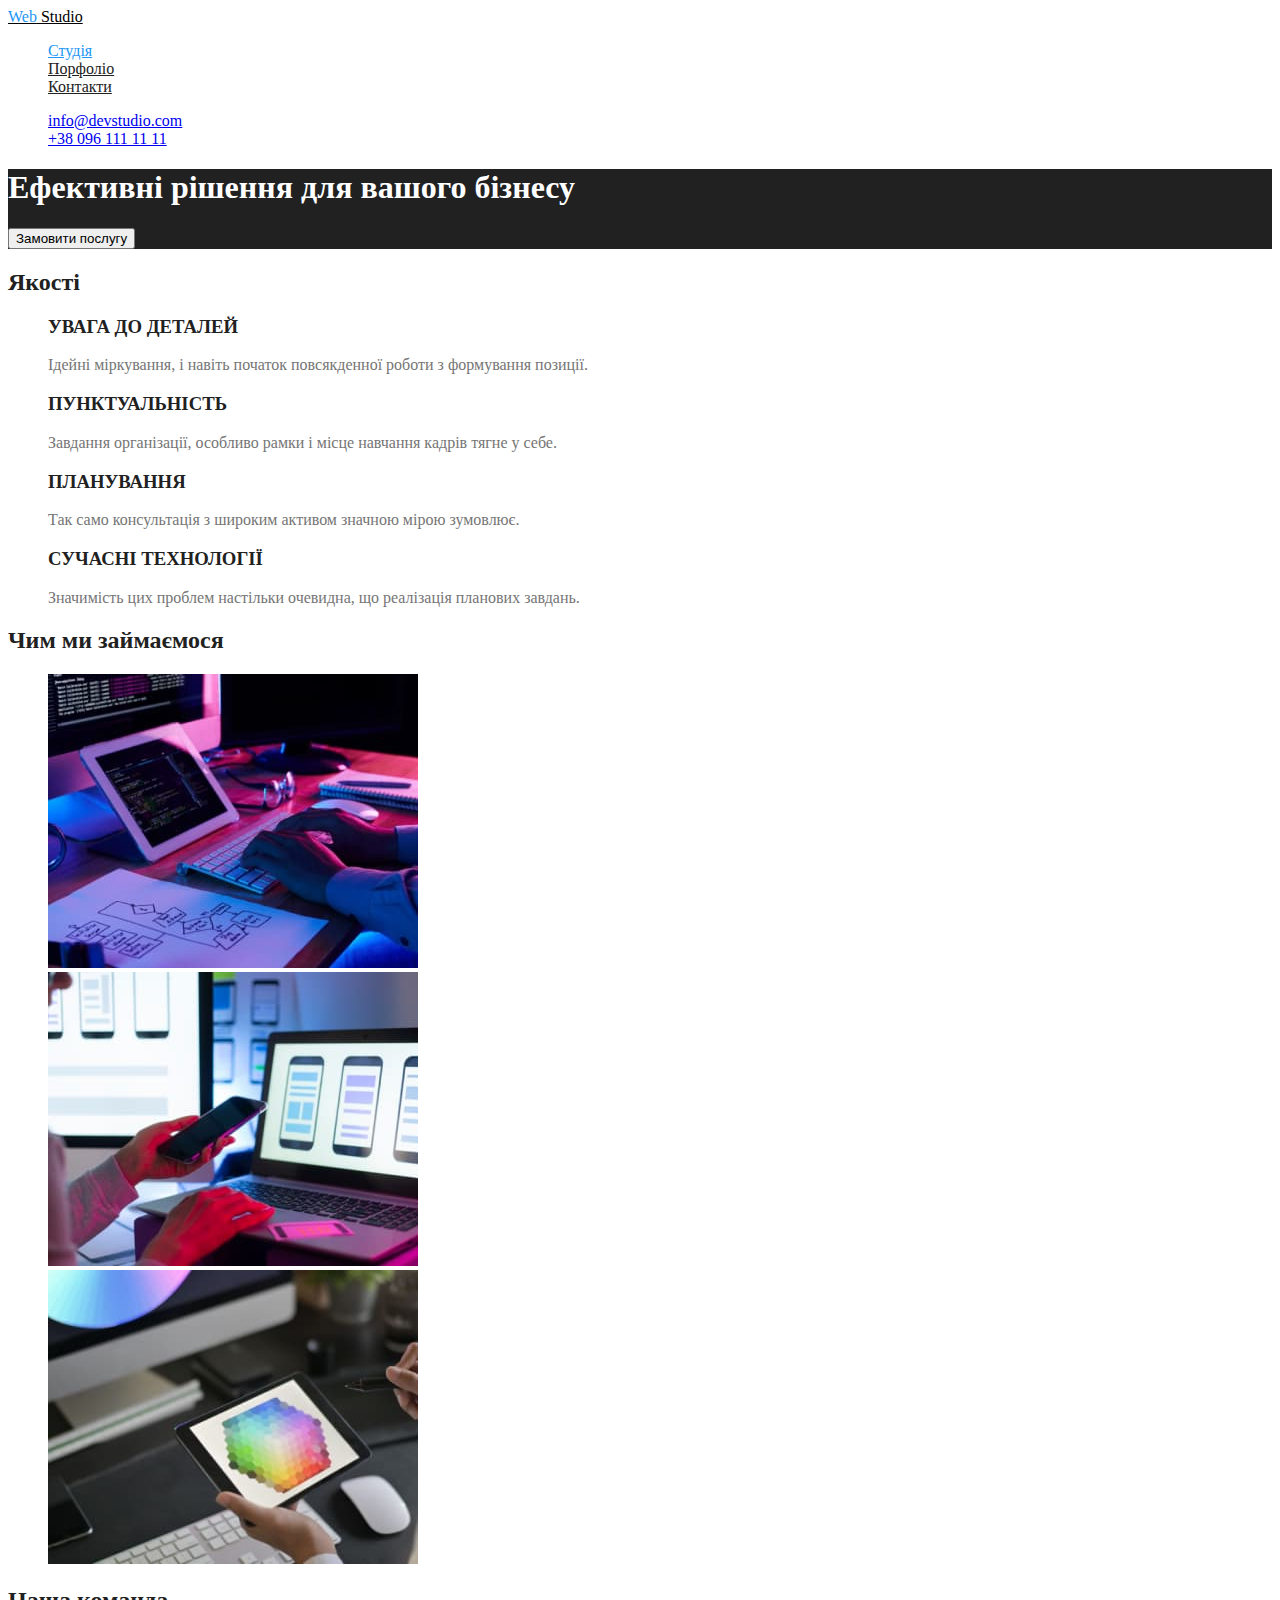
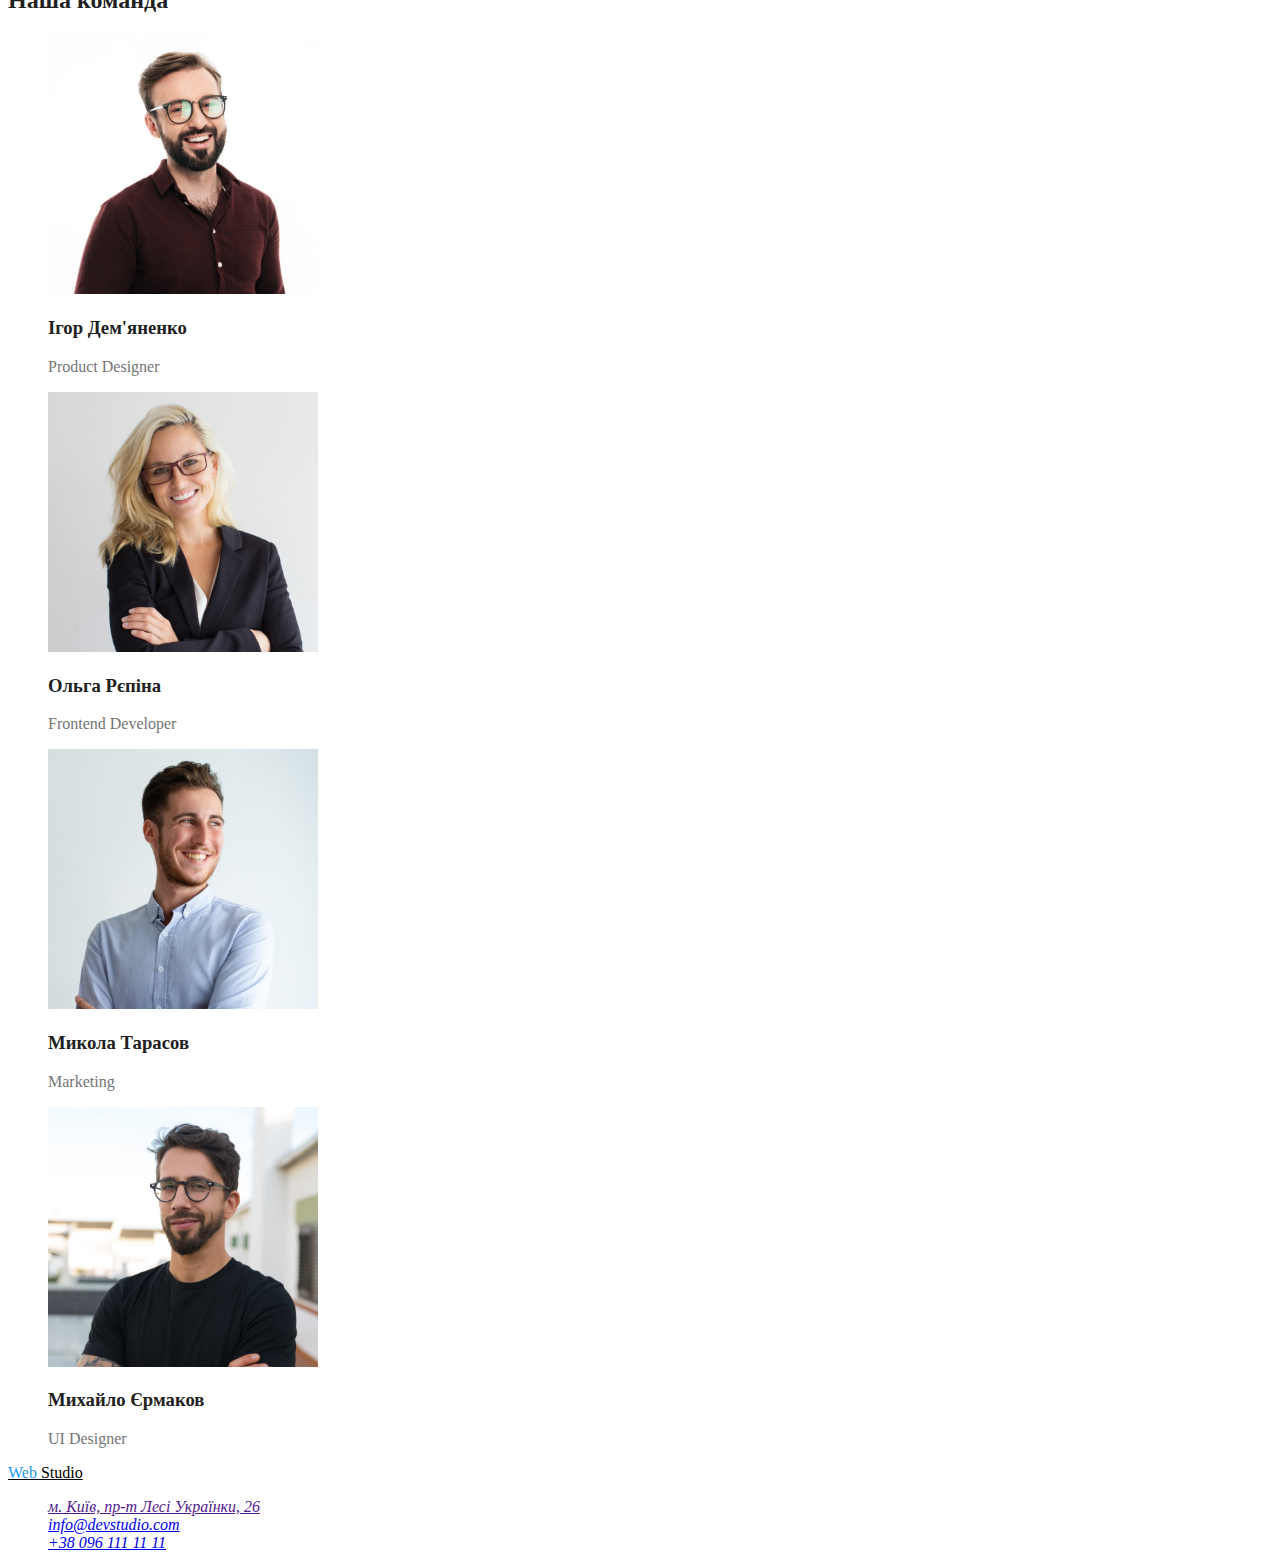
==== index.html @ aed22d28 "додає стилі сторінці Студія" ====
<!DOCTYPE html>
<html lang="uk">
  <head>
    <meta charset="UTF-8" />
    <meta http-equiv="X-UA-Compatible" content="IE=edge" />
    <meta name="viewport" content="width=device-width, initial-scale=1.0" />
    <title>Студія</title>
    <link rel="stylesheet" href="/css/styles.css">
  </head>
  <body class page>
    <!-- Шапка-->
    <header>
      <nav>
        <a href="" class="logo"> <span class="logo-title">Web</span> Studio</a>
        <ul class="site-nav list">
          <li><a href="" class="link current">Студія</a></li>
          <li><a href="./portfolio.html" class="link">Порфоліо</a></li>
          <li><a href="" class="link">Контакти</a></li>
        </ul>
      </nav>
      <ul class="site-contact list">
        <li class="mail"><a href="mailto:info@devstudio.com" class="link">info@devstudio.com</a></li>
        <li class="tel"><a href="tel:+380961111111" class="link">+38 096 111 11 11</a></li>
      </ul>
    </header>
    <main>
      <!-- Секція HERO-->
      <section class="hero">
        <h1 class="title-hero">Ефективні рішення для вашого бізнесу</h1>
        <button type="button">Замовити послугу</button>
      </section>
      <!-- Секція Якості-->
      <section class="section">
        <h2 class="section-title">Якості</h2>
        <ul class="list">
          <li>
            <h3 class="section-title">УВАГА ДО ДЕТАЛЕЙ</h3>
            <p>
              Ідейні міркування, і навіть початок повсякденної роботи з
              формування позиції.
            </p>
          </li>
          <li>
            <h3 class="section-title">ПУНКТУАЛЬНІСТЬ</h3>
            <p>
              Завдання організації, особливо рамки і місце навчання кадрів тягне
              у себе.
            </p>
          </li>
          <li>
            <h3 class="section-title">ПЛАНУВАННЯ</h3>
            <p>
              Так само консультація з широким активом значною мірою зумовлює.
            </p>
          </li>
          <li>
            <h3 class="section-title">СУЧАСНІ ТЕХНОЛОГІЇ</h3>
            <p>
              Значимість цих проблем настільки очевидна, що реалізація планових
              завдань.
            </p>
          </li>
        </ul>
      </section>
        <!--Секція чим займаємося-->
        <section class="section">
          <h2 class="section-title">Чим ми займаємося</h2>
          <ul class="list">
            <li>
              <img
                src="images/box1.jpg"
                alt="tablet on the table"
                width="370"
              />
            </li>
            <li>
              <img src="images/box2.jpg" alt="phone in hand" width="370" />
            </li>
            <li>
              <img
                src="images/box3.jpg"
                alt="tablet with bright picture in hands"
                width="370"
              />
            </li>
          </ul>
        </section>
      
      <!-- Секція Команда-->
      <section class="section">
        <h2 class="section-title">Наша команда</h2>
        <ul class="list">
          <li>
            <img src="images/img.jpg" alt="man" width="270" />
            <h3 class="section-title">Ігор Дем'яненко</h3>
            <p>Product Designer</p>
          </li>
          <li>
            <img src="images/img(1).jpg" alt="woman" width="270" />
            <h3 class="section-title">Ольга Рєпіна</h3>
            <p>Frontend Developer</p>
          </li>
          <li>
            <img src="images/img(2).jpg" alt="man" width="270" />
            <h3 class="section-title">Микола Тарасов</h3>
            <p>Marketing</p>
          </li>
          <li>
            <img src="images/img(3).jpg" alt="man" width="270" />
            <h3 class="section-title">Михайло Єрмаков</h3>
            <p>UI Designer</p>
          </li>
        </ul>
      </section>
    </main>
    <!--підвал-->
    <footer>
      <a href="" class="logo"> <span class="logo-title">Web</span> Studio</a>
      <address>
        <ul class="site-adress list">
          <li><a href="" class="link"> м. Київ, пр-т Лесі Українки, 26</a></li>
          <li><a href="mailto:info@devstudio.com" class="link">info@devstudio.com</a></li>
          <li><a href="tel:+380961111111" class="link">+38 096 111 11 11</a></li>
        </ul>
      </address>
    </footer>
  </body>
</html>
---- css/styles.css ----
:root {
    --primary-white-color: #F5F5F5;
    --secondary-color: #2F303A;
    --primary-text-color: #212121;
    --secondary-text-color: #757575;
    --accent-color: #2196F3;
    }
.page {
    background-color: #F5F5F5
    color var(--secondary-text-color) ;
}
/* Стилі для index.html */

.list{
    list-style: none;
}
/* Стилі лого*/
.logo {
    color: #000000;
}
.logo:hover {
    color: var(--accent-color);
}
.logo-title {
    color: var(--accent-color);
}

/* Cтилі шапки */
.site-nav .link {
    color: var(--primary-text-color);
  }
  .site-nav .link.current {
    color: var(--accent-color)
  }
.site-nav .link:hover,
.site-nav .link:focus {
    color: var(--accent-color);
  }
/* Стилі контактів */

.mail {
    color: var(--accent-color);
}
.tel {
    color: var(--secondary-text-color);
}
 .site-contact .link:hover,
 .site-contact .link:focus {
    color: var(--accent-color);
  }
/* hero */
.hero {
   background: var(--primary-text-color);
}
.title-hero {
    color: #FFFFFF;;
}

/* Секції */
.section {
    color: var(--secondary-text-color);
}
.section-title {
    color: var(--primary-text-color);
}
.site-adress .link:hover, 
.site-adress .link:focus {
    color: var(--accent-color);
}


/* стилі для portfolio.html */
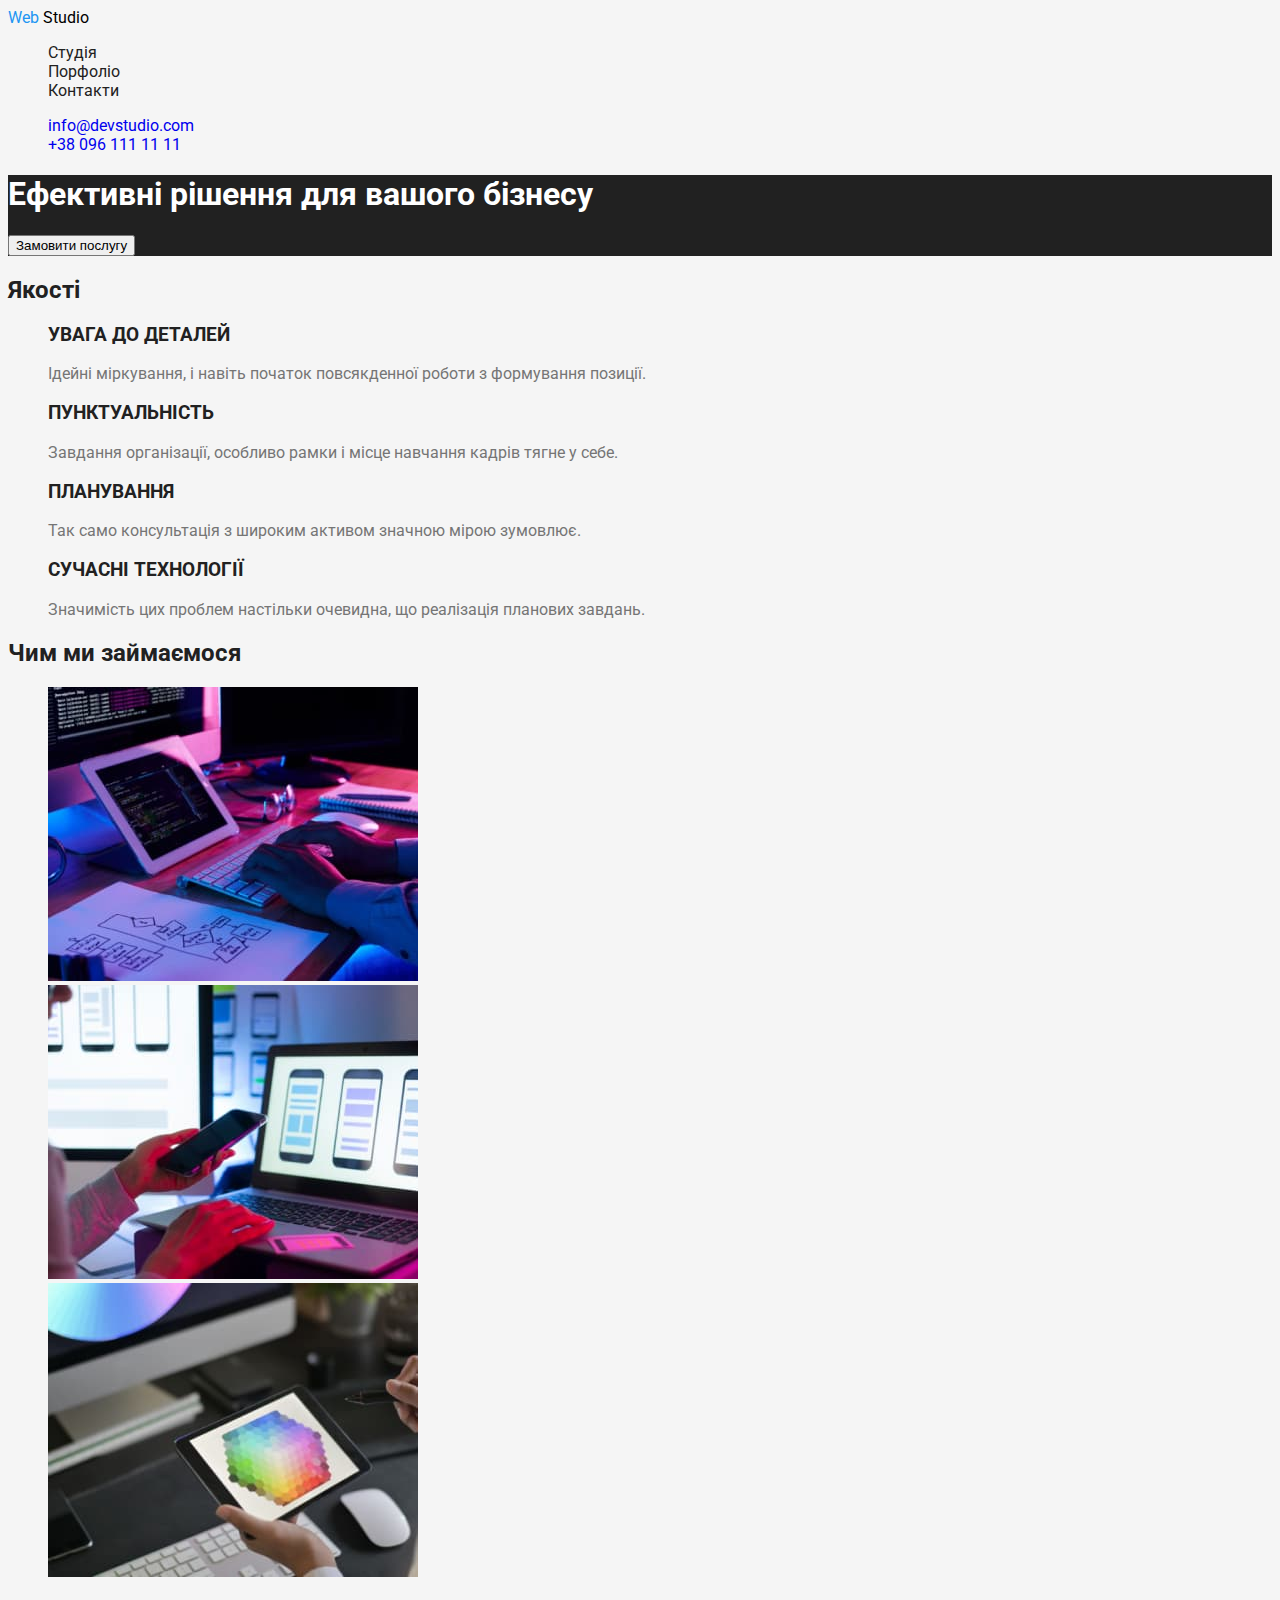
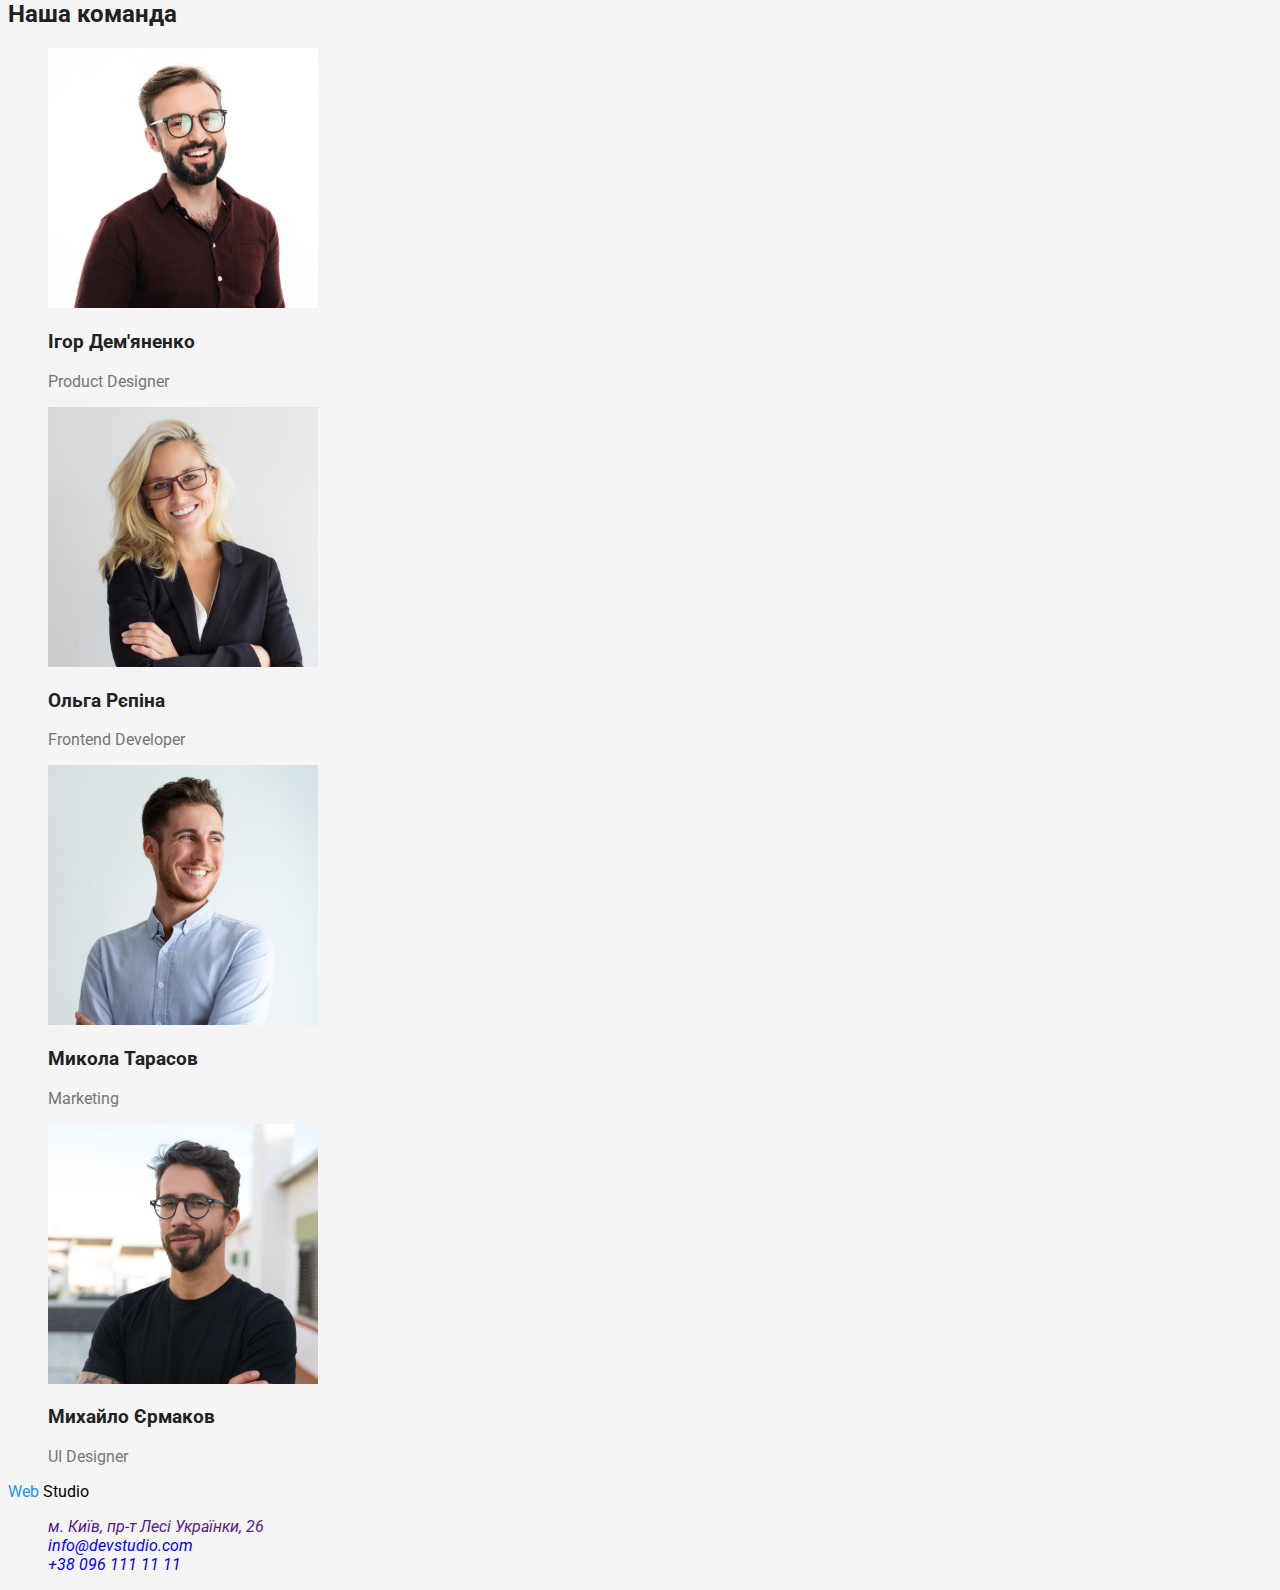
==== commit fc5354e0: "виправляє стилі шрифту" ====
--- a/index.html
+++ b/index.html
@@ -5,9 +5,12 @@
     <meta http-equiv="X-UA-Compatible" content="IE=edge" />
     <meta name="viewport" content="width=device-width, initial-scale=1.0" />
     <title>Студія</title>
-    <link rel="stylesheet" href="/css/styles.css">
+    <link rel="preconnect" href="https://fonts.googleapis.com">
+<link rel="preconnect" href="https://fonts.gstatic.com" crossorigin>
+<link href="https://fonts.googleapis.com/css2?family=Raleway:wght@700&family=Roboto:wght@400;500;700&display=swap" rel="stylesheet">
+    <link rel="stylesheet" href="./css/styles.css"/>
   </head>
-  <body class page>
+  <body class="page">
     <!-- Шапка-->
     <header>
       <nav>
@@ -19,8 +22,13 @@
         </ul>
       </nav>
       <ul class="site-contact list">
-        <li class="mail"><a href="mailto:info@devstudio.com" class="link">info@devstudio.com</a></li>
-        <li class="tel"><a href="tel:+380961111111" class="link">+38 096 111 11 11</a></li>
+        <li>
+          <a href="mailto:info@devstudio.com" class="link"
+            >info@devstudio.com</a>
+        </li>
+        <li>
+          <a href="tel:+380961111111" class="link">+38 096 111 11 11</a>
+        </li>
       </ul>
     </header>
     <main>
@@ -62,30 +70,26 @@
           </li>
         </ul>
       </section>
-        <!--Секція чим займаємося-->
-        <section class="section">
-          <h2 class="section-title">Чим ми займаємося</h2>
-          <ul class="list">
-            <li>
-              <img
-                src="images/box1.jpg"
-                alt="tablet on the table"
-                width="370"
-              />
-            </li>
-            <li>
-              <img src="images/box2.jpg" alt="phone in hand" width="370" />
-            </li>
-            <li>
-              <img
-                src="images/box3.jpg"
-                alt="tablet with bright picture in hands"
-                width="370"
-              />
-            </li>
-          </ul>
-        </section>
-      
+      <!--Секція чим займаємося-->
+      <section class="section">
+        <h2 class="section-title">Чим ми займаємося</h2>
+        <ul class="list">
+          <li>
+            <img src="images/box1.jpg" alt="tablet on the table" width="370" />
+          </li>
+          <li>
+            <img src="images/box2.jpg" alt="phone in hand" width="370" />
+          </li>
+          <li>
+            <img
+              src="images/box3.jpg"
+              alt="tablet with bright picture in hands"
+              width="370"
+            />
+          </li>
+        </ul>
+      </section>
+
       <!-- Секція Команда-->
       <section class="section">
         <h2 class="section-title">Наша команда</h2>
@@ -119,8 +123,14 @@
       <address>
         <ul class="site-adress list">
           <li><a href="" class="link"> м. Київ, пр-т Лесі Українки, 26</a></li>
-          <li><a href="mailto:info@devstudio.com" class="link">info@devstudio.com</a></li>
-          <li><a href="tel:+380961111111" class="link">+38 096 111 11 11</a></li>
+          <li>
+            <a href="mailto:info@devstudio.com" class="link"
+              >info@devstudio.com</a
+            >
+          </li>
+          <li>
+            <a href="tel:+380961111111" class="link">+38 096 111 11 11</a>
+          </li>
         </ul>
       </address>
     </footer>
--- a/css/styles.css
+++ b/css/styles.css
@@ -5,10 +5,14 @@
     --primary-text-color: #212121;
     --secondary-text-color: #757575;
     --accent-color: #2196F3;
+    --button-background-color: #F5F4FA;
+    --text-color-white:  #FFFFFF;
+    --text-color-black: #000000;
     }
 .page {
-    background-color: #F5F5F5
-    color var(--secondary-text-color) ;
+    background-color: var(--primary-white-color);
+    color: var(--secondary-text-color);
+    font-family: Roboto, sans-serif;
 }
 /* Стилі для index.html */
 
@@ -17,7 +21,8 @@
 }
 /* Стилі лого*/
 .logo {
-    color: #000000;
+    color: var(--text-color-black);
+    text-decoration: none;
 }
 .logo:hover {
     color: var(--accent-color);
@@ -29,8 +34,9 @@
 /* Cтилі шапки */
 .site-nav .link {
     color: var(--primary-text-color);
+    text-decoration: none;
   }
-  .site-nav .link.current {
+  .site-nav .link .current {
     color: var(--accent-color)
   }
 .site-nav .link:hover,
@@ -38,13 +44,10 @@
     color: var(--accent-color);
   }
 /* Стилі контактів */
+.site-contact .link {
+    text-decoration: none;
+}
 
-.mail {
-    color: var(--accent-color);
-}
-.tel {
-    color: var(--secondary-text-color);
-}
  .site-contact .link:hover,
  .site-contact .link:focus {
     color: var(--accent-color);
@@ -54,7 +57,7 @@
    background: var(--primary-text-color);
 }
 .title-hero {
-    color: #FFFFFF;;
+    color: var(--text-color-white);
 }
 
 /* Секції */
@@ -64,10 +67,18 @@
 .section-title {
     color: var(--primary-text-color);
 }
+.site-adress .link{
+    text-decoration: none;
+}
+
 .site-adress .link:hover, 
 .site-adress .link:focus {
     color: var(--accent-color);
 }
 
 
-/* стилі для portfolio.html */+/* стилі для portfolio.html */
+.button {
+    color: var(--primary-text-color);
+    background-color: var(--button-background-color);
+}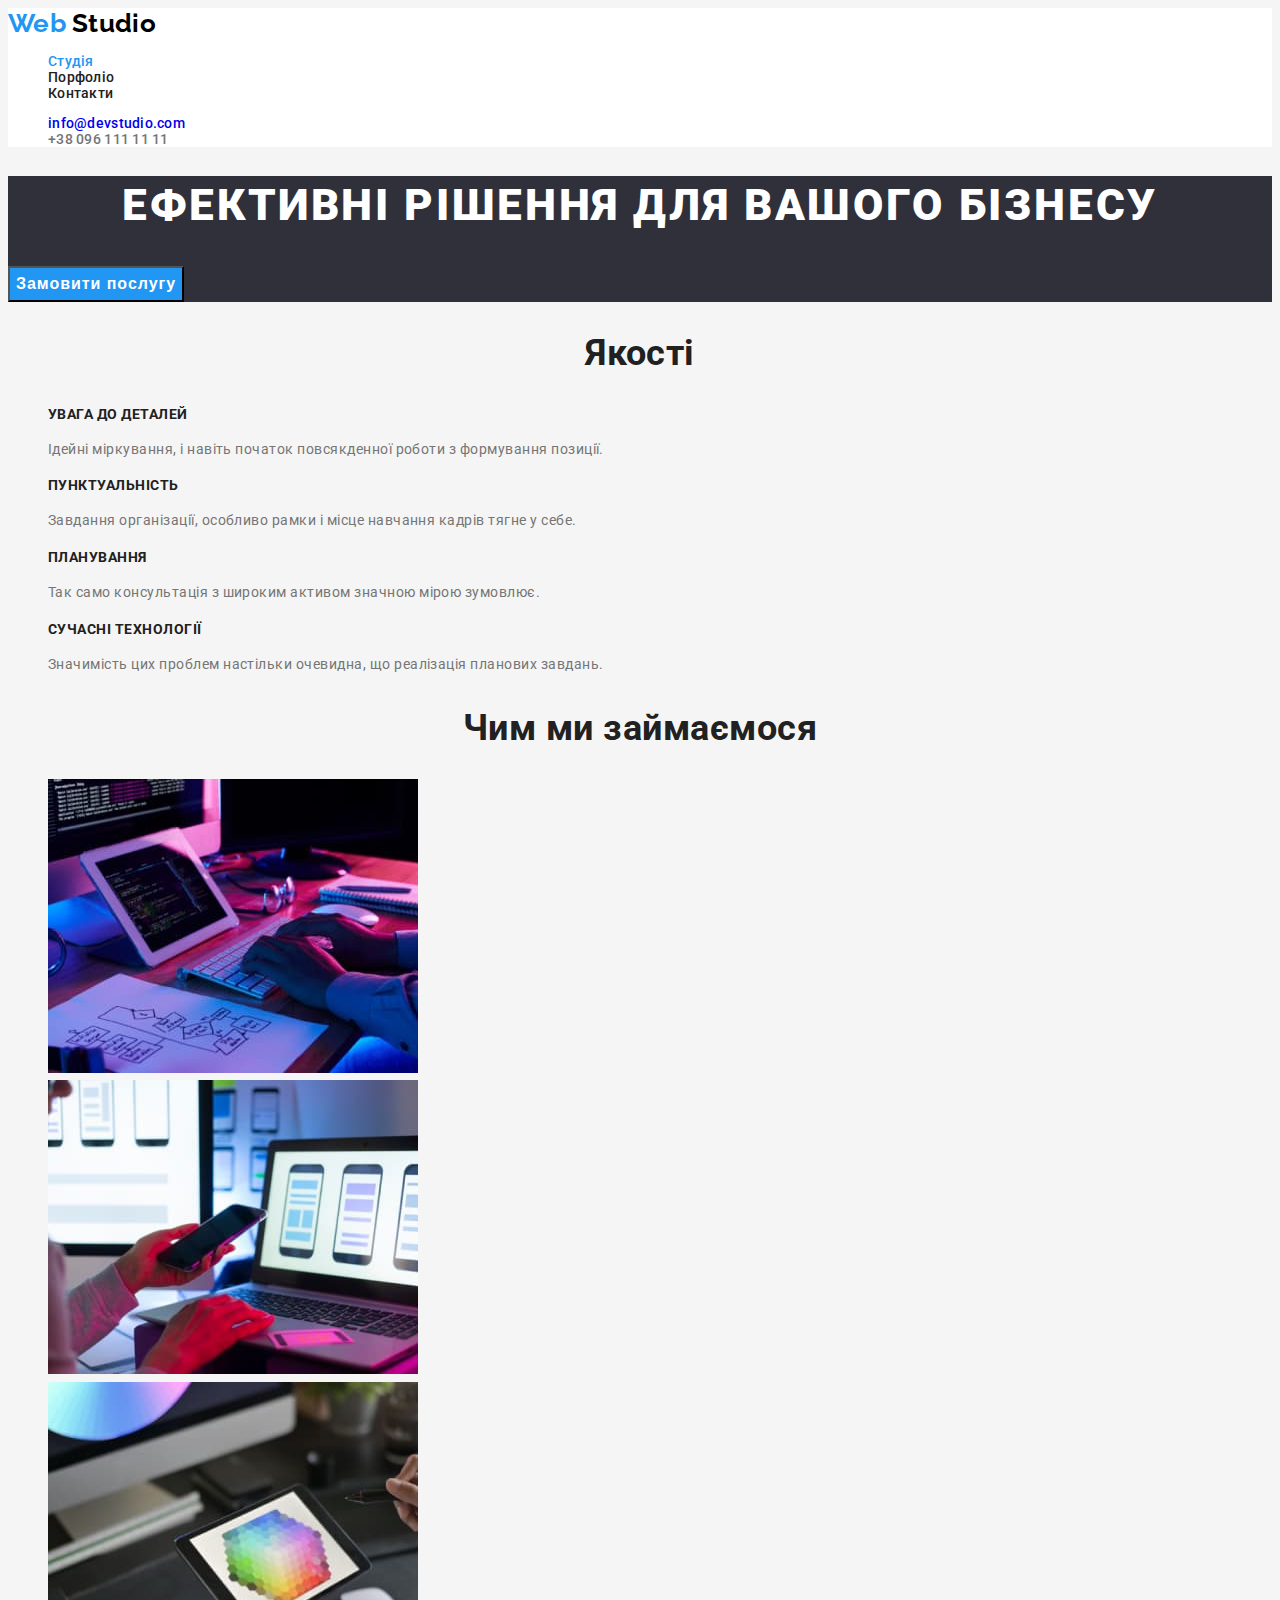
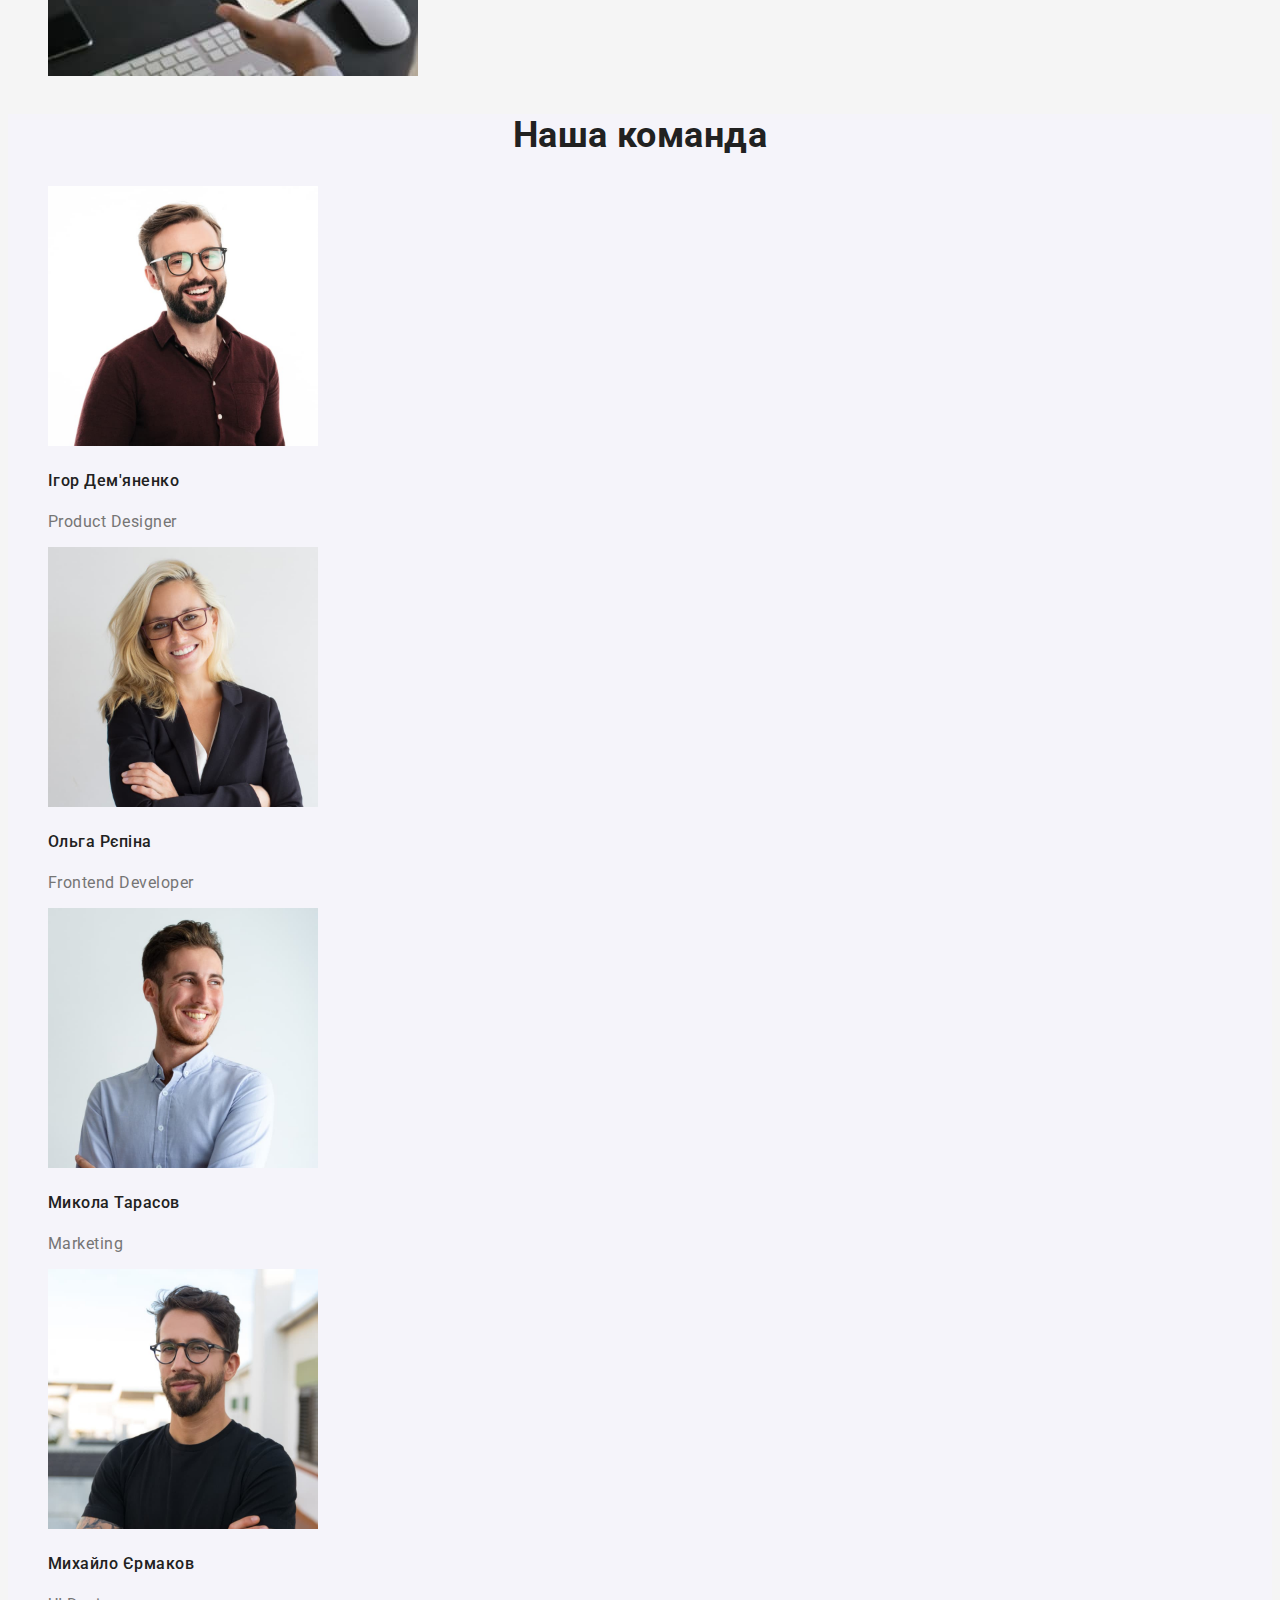
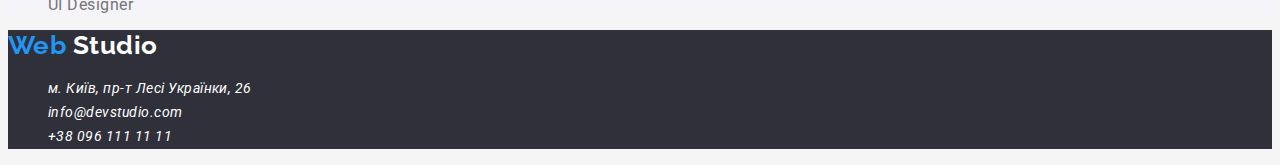
==== commit 18f0fbe9: "додає стилі файлу Студія" ====
--- a/index.html
+++ b/index.html
@@ -10,11 +10,11 @@
 <link href="https://fonts.googleapis.com/css2?family=Raleway:wght@700&family=Roboto:wght@400;500;700&display=swap" rel="stylesheet">
     <link rel="stylesheet" href="./css/styles.css"/>
   </head>
-  <body class="page">
+  <body>
     <!-- Шапка-->
-    <header>
-      <nav>
-        <a href="" class="logo"> <span class="logo-title">Web</span> Studio</a>
+    <header class="header">
+      <nav class="site-nav">
+        <a href="" class="logo"> <span class="accent">Web</span> Studio</a>
         <ul class="site-nav list">
           <li><a href="" class="link current">Студія</a></li>
           <li><a href="./portfolio.html" class="link">Порфоліо</a></li>
@@ -27,7 +27,7 @@
             >info@devstudio.com</a>
         </li>
         <li>
-          <a href="tel:+380961111111" class="link">+38 096 111 11 11</a>
+          <a href="tel:+380961111111" class="tel">+38 096 111 11 11</a>
         </li>
       </ul>
     </header>
@@ -35,34 +35,34 @@
       <!-- Секція HERO-->
       <section class="hero">
         <h1 class="title-hero">Ефективні рішення для вашого бізнесу</h1>
-        <button type="button">Замовити послугу</button>
+        <button type="button" class="hero-button">Замовити послугу</button>
       </section>
       <!-- Секція Якості-->
       <section class="section">
         <h2 class="section-title">Якості</h2>
         <ul class="list">
           <li>
-            <h3 class="section-title">УВАГА ДО ДЕТАЛЕЙ</h3>
+            <h3 class="section-title-list">УВАГА ДО ДЕТАЛЕЙ</h3>
             <p>
               Ідейні міркування, і навіть початок повсякденної роботи з
               формування позиції.
             </p>
           </li>
           <li>
-            <h3 class="section-title">ПУНКТУАЛЬНІСТЬ</h3>
+            <h3 class="section-title-list">ПУНКТУАЛЬНІСТЬ</h3>
             <p>
               Завдання організації, особливо рамки і місце навчання кадрів тягне
               у себе.
             </p>
           </li>
           <li>
-            <h3 class="section-title">ПЛАНУВАННЯ</h3>
+            <h3 class="section-title-list">ПЛАНУВАННЯ</h3>
             <p>
               Так само консультація з широким активом значною мірою зумовлює.
             </p>
           </li>
           <li>
-            <h3 class="section-title">СУЧАСНІ ТЕХНОЛОГІЇ</h3>
+            <h3 class="section-title-list">СУЧАСНІ ТЕХНОЛОГІЇ</h3>
             <p>
               Значимість цих проблем настільки очевидна, що реалізація планових
               завдань.
@@ -91,36 +91,36 @@
       </section>
 
       <!-- Секція Команда-->
-      <section class="section">
+      <section class="section-team">
         <h2 class="section-title">Наша команда</h2>
         <ul class="list">
           <li>
             <img src="images/img.jpg" alt="man" width="270" />
-            <h3 class="section-title">Ігор Дем'яненко</h3>
+            <h3 class="name">Ігор Дем'яненко</h3>
             <p>Product Designer</p>
           </li>
           <li>
             <img src="images/img(1).jpg" alt="woman" width="270" />
-            <h3 class="section-title">Ольга Рєпіна</h3>
+            <h3 class="name">Ольга Рєпіна</h3>
             <p>Frontend Developer</p>
           </li>
           <li>
             <img src="images/img(2).jpg" alt="man" width="270" />
-            <h3 class="section-title">Микола Тарасов</h3>
+            <h3 class="name">Микола Тарасов</h3>
             <p>Marketing</p>
           </li>
           <li>
             <img src="images/img(3).jpg" alt="man" width="270" />
-            <h3 class="section-title">Михайло Єрмаков</h3>
+            <h3 class="name">Михайло Єрмаков</h3>
             <p>UI Designer</p>
           </li>
         </ul>
       </section>
     </main>
     <!--підвал-->
-    <footer>
-      <a href="" class="logo"> <span class="logo-title">Web</span> Studio</a>
-      <address>
+    <footer class="footer">
+      <a href="" class="footer-logo"> <span class="accent">Web</span> Studio</a>
+      <address class="site-adress">
         <ul class="site-adress list">
           <li><a href="" class="link"> м. Київ, пр-т Лесі Українки, 26</a></li>
           <li>
--- a/css/styles.css
+++ b/css/styles.css
@@ -9,66 +9,152 @@
     --text-color-white:  #FFFFFF;
     --text-color-black: #000000;
     }
-.page {
+ body {
     background-color: var(--primary-white-color);
     color: var(--secondary-text-color);
     font-family: Roboto, sans-serif;
+    letter-spacing: 0.03em;
 }
 /* Стилі для index.html */
 
 .list{
     list-style: none;
 }
-/* Стилі лого*/
-.logo {
-    color: var(--text-color-black);
-    text-decoration: none;
+.header {
+background-color: var(--text-color-white);
 }
-.logo:hover {
-    color: var(--accent-color);
+/* Стилі навігаціі */
+.site-nav,
+.site-contact {
+ 
+ font-weight: 500;
+ font-size: 14px;
+ line-height: 1,43;
+ letter-spacing: 0.02em;
 }
-.logo-title {
-    color: var(--accent-color);
-}
-
-/* Cтилі шапки */
 .site-nav .link {
     color: var(--primary-text-color);
     text-decoration: none;
   }
-  .site-nav .link .current {
+ .site-nav .link.current {
     color: var(--accent-color)
   }
 .site-nav .link:hover,
 .site-nav .link:focus {
     color: var(--accent-color);
   }
-/* Стилі контактів */
+
+  /* Стилі контактів */
+  
 .site-contact .link {
     text-decoration: none;
 }
-
  .site-contact .link:hover,
  .site-contact .link:focus {
     color: var(--accent-color);
   }
+  .tel {
+    color: var(--secondary-text-color);
+    text-decoration: none;
+  }
+
+/* Стилі лого*/
+.logo {
+color: var(--text-color-black);
+text-decoration: none;
+font-family: Raleway, sans-serif;
+font-weight: 700;
+font-size: 26px;
+line-height: 1.19;
+}
+.logo:hover,
+.logo:focus {
+ color: var(--accent-color);
+}
+.accent {
+    color: var(--accent-color);
+}
+
+
+
+
 /* hero */
 .hero {
-   background: var(--primary-text-color);
+   background: var(--secondary-color);
 }
 .title-hero {
-    color: var(--text-color-white);
+color: var(--text-color-white);
+font-weight: 900;
+font-size: 44px;
+line-height: 1.36;
+text-align: center;
+letter-spacing: 0.06em;
+text-transform: uppercase;
+
 }
+.hero-button {
+background: var(--accent-color);
+color: var(--text-color-white);
+font-weight: 700;
+font-size: 16px;
+line-height: 1.88;
+display: flex;
+align-items: center;
+text-align: center;
+letter-spacing: 0.06em;
 
+
+}
 /* Секції */
 .section {
-    color: var(--secondary-text-color);
+color: var(--secondary-text-color);
+font-weight: 400;
+font-size: 14px;
+line-height: 1.7;
+}
+.section-team {
+background-color: var(--button-background-color);
 }
 .section-title {
+color: var(--primary-text-color);
+font-weight: 700;
+font-size: 36px;
+line-height: 1.167;
+text-align: center;
+}
+.section-title-list {
     color: var(--primary-text-color);
+
+    font-weight: 700;
+    font-size: 14px;
+    line-height: 1.43;
+    text-transform: uppercase;   
+}
+.name {
+color: var(--primary-text-color);
+font-weight: 500;
+font-size: 16px;
+line-height: 1.88;
+
+}
+/* Footer */
+.footer {
+    background: var(--secondary-color);
+}
+.footer-logo {
+color: var(--text-color-white);
+font-family: 'Raleway';
+font-weight: 700;
+font-size: 26px;
+line-height: 1.19;
+text-decoration: none;
 }
 .site-adress .link{
     text-decoration: none;
+    color: var(--text-color-white);
+    font-weight: 400;
+font-size: 14px;
+line-height: 1.71;
 }
 
 .site-adress .link:hover, 
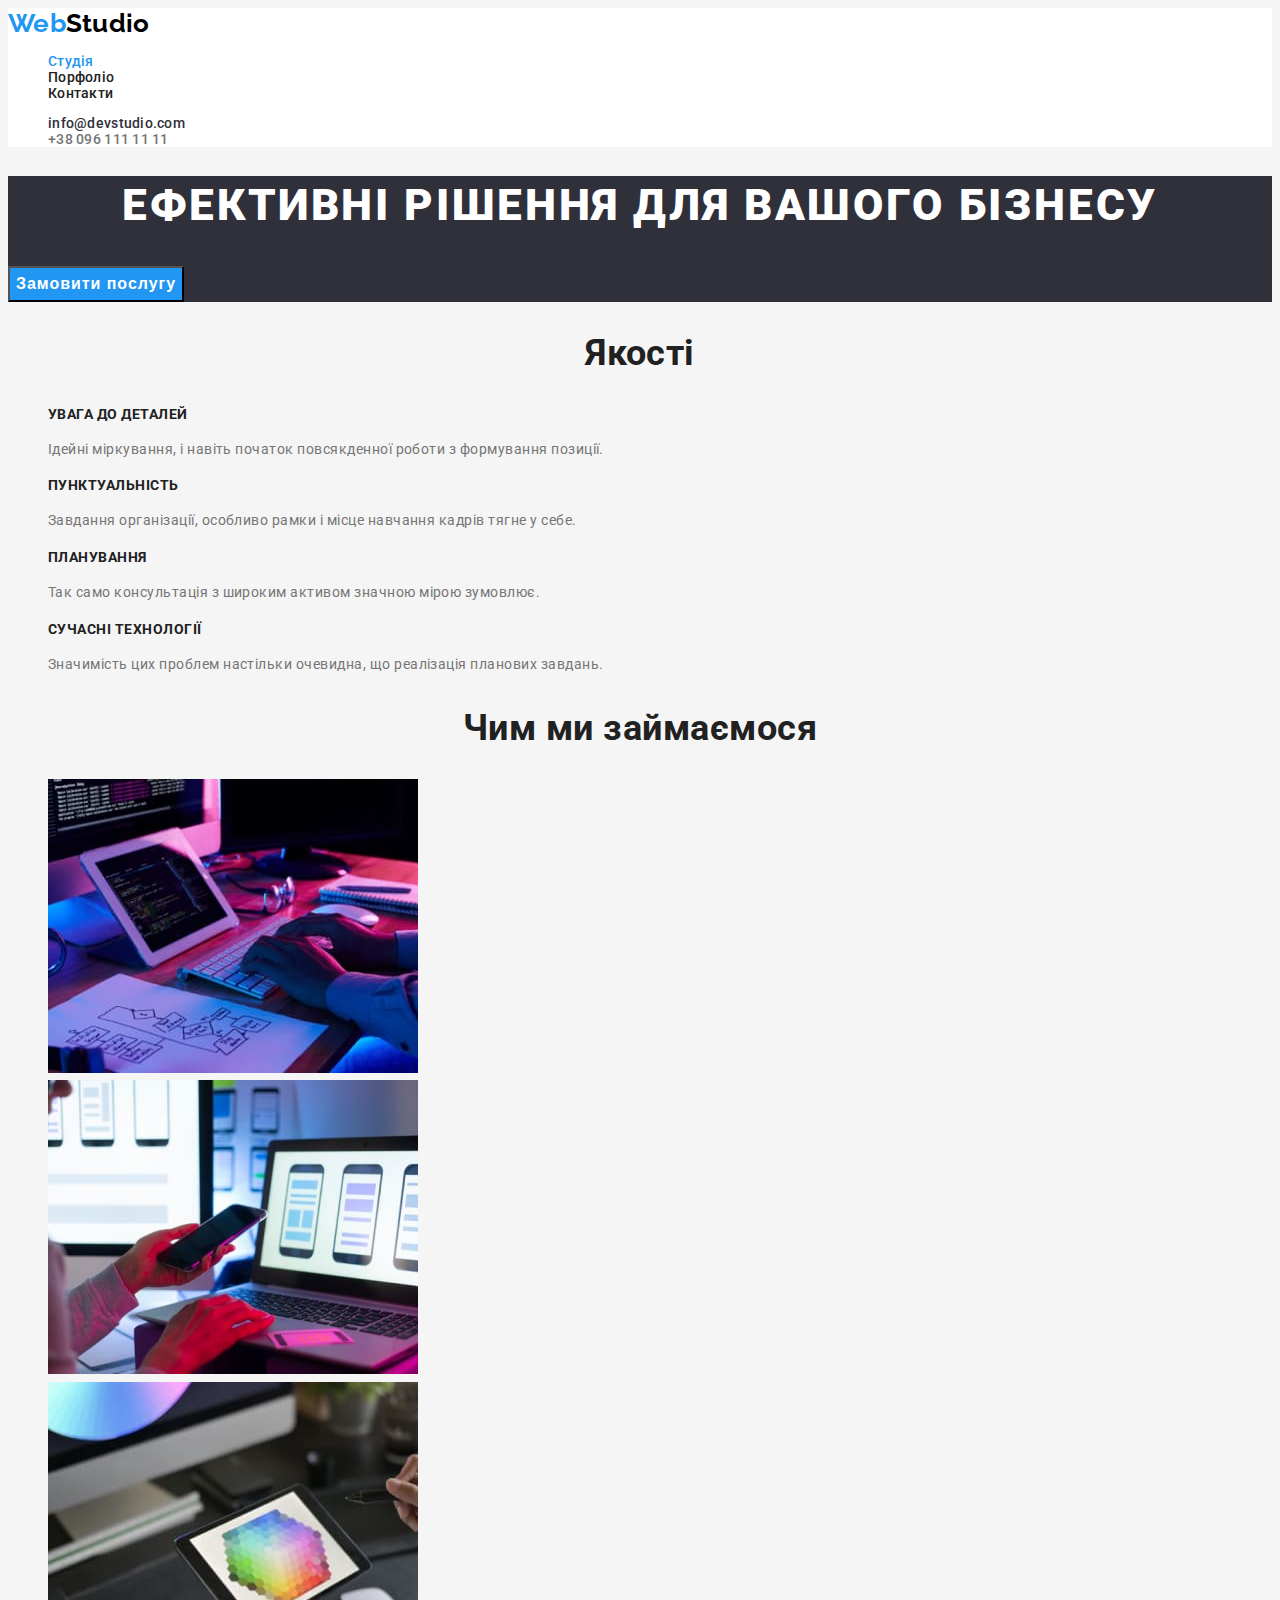
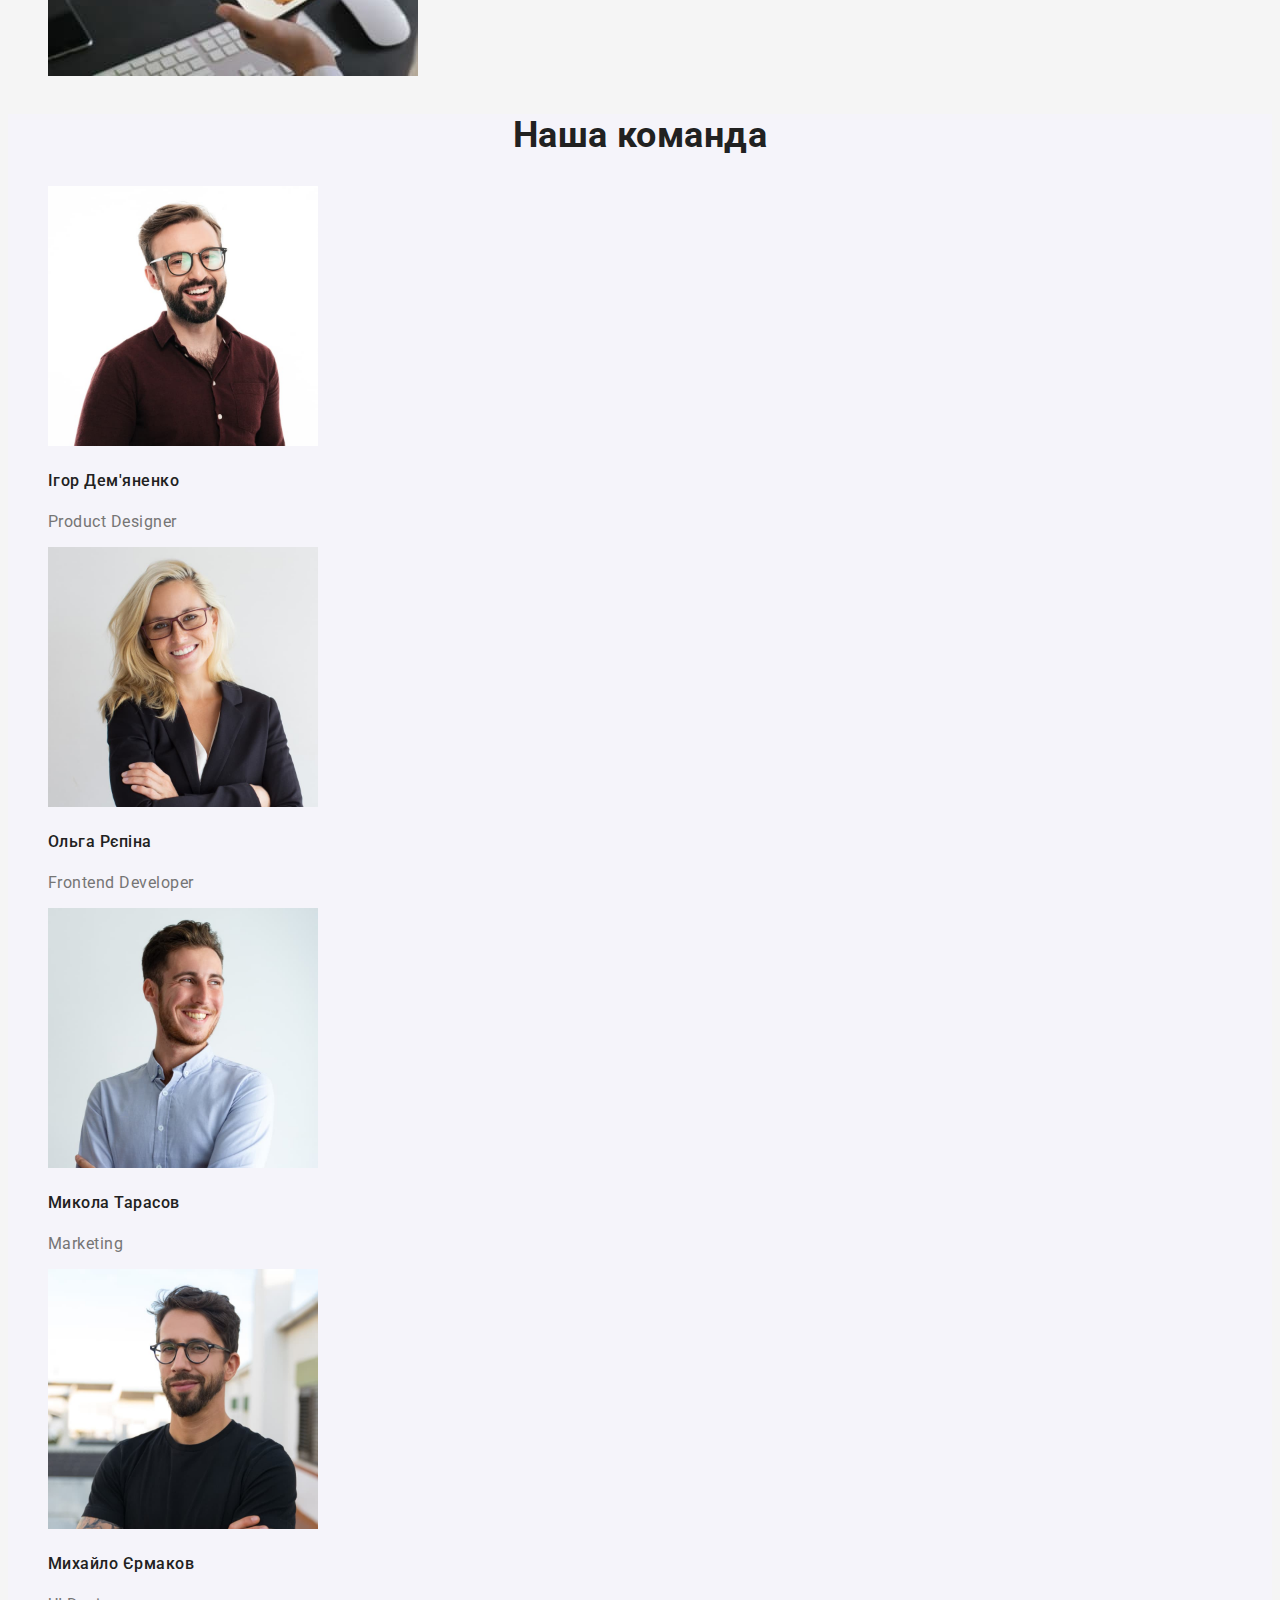
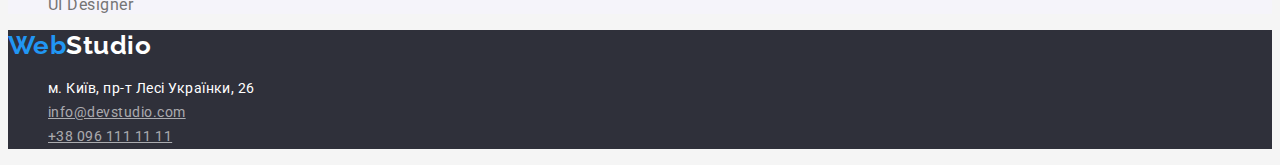
==== commit 62368021: "Виправляє стилі кнопок та контактів" ====
--- a/index.html
+++ b/index.html
@@ -14,7 +14,7 @@
     <!-- Шапка-->
     <header class="header">
       <nav class="site-nav">
-        <a href="" class="logo"> <span class="accent">Web</span> Studio</a>
+        <a href="" class="logo"> <span class="accent">Web</span>Studio</a>
         <ul class="site-nav list">
           <li><a href="" class="link current">Студія</a></li>
           <li><a href="./portfolio.html" class="link">Порфоліо</a></li>
@@ -119,17 +119,16 @@
     </main>
     <!--підвал-->
     <footer class="footer">
-      <a href="" class="footer-logo"> <span class="accent">Web</span> Studio</a>
+      <a href="" class="footer-logo"> <span class="accent">Web</span>Studio</a>
       <address class="site-adress">
         <ul class="site-adress list">
           <li><a href="" class="link"> м. Київ, пр-т Лесі Українки, 26</a></li>
           <li>
-            <a href="mailto:info@devstudio.com" class="link"
-              >info@devstudio.com</a
-            >
+            <a href="mailto:info@devstudio.com" class="link-contact"
+              >info@devstudio.com</a>
           </li>
           <li>
-            <a href="tel:+380961111111" class="link">+38 096 111 11 11</a>
+            <a href="tel:+380961111111" class="link-contact">+38 096 111 11 11</a>
           </li>
         </ul>
       </address>
--- a/css/styles.css
+++ b/css/styles.css
@@ -9,54 +9,61 @@
     --text-color-white:  #FFFFFF;
     --text-color-black: #000000;
     }
- body {
-    background-color: var(--primary-white-color);
-    color: var(--secondary-text-color);
-    font-family: Roboto, sans-serif;
-    letter-spacing: 0.03em;
-}
-/* Стилі для index.html */
+body {
+background-color: var(--primary-white-color);
+color: var(--secondary-text-color);
+font-family: Roboto, sans-serif;
+letter-spacing: 0.03em;
+}
 
 .list{
     list-style: none;
-}
+    }
+
+
+/* Стилі для index.html */
+
 .header {
 background-color: var(--text-color-white);
 }
 /* Стилі навігаціі */
 .site-nav,
 .site-contact {
- 
  font-weight: 500;
  font-size: 14px;
  line-height: 1,43;
  letter-spacing: 0.02em;
 }
 .site-nav .link {
-    color: var(--primary-text-color);
-    text-decoration: none;
+color: var(--primary-text-color);
+text-decoration: none;
   }
  .site-nav .link.current {
-    color: var(--accent-color)
+color: var(--accent-color)
   }
 .site-nav .link:hover,
 .site-nav .link:focus {
-    color: var(--accent-color);
+color: var(--accent-color);
   }
 
   /* Стилі контактів */
   
 .site-contact .link {
-    text-decoration: none;
+text-decoration: none;
+color: var(--secondary-color);
 }
  .site-contact .link:hover,
  .site-contact .link:focus {
-    color: var(--accent-color);
-  }
-  .tel {
-    color: var(--secondary-text-color);
-    text-decoration: none;
-  }
+color: var(--accent-color);
+  }
+ .tel {
+color: var(--secondary-text-color);
+text-decoration: none;
+  }
+.tel:hover,
+.tel:focus {
+  color: var(--accent-color);
+}
 
 /* Стилі лого*/
 .logo {
@@ -69,18 +76,16 @@
 }
 .logo:hover,
 .logo:focus {
- color: var(--accent-color);
+color: var(--accent-color);
 }
 .accent {
-    color: var(--accent-color);
-}
-
-
+color: var(--accent-color);
+}
 
 
 /* hero */
 .hero {
-   background: var(--secondary-color);
+background: var(--secondary-color);
 }
 .title-hero {
 color: var(--text-color-white);
@@ -102,9 +107,11 @@
 align-items: center;
 text-align: center;
 letter-spacing: 0.06em;
-
-
-}
+cursor: pointer;
+
+}
+
+
 /* Секції */
 .section {
 color: var(--secondary-text-color);
@@ -123,12 +130,11 @@
 text-align: center;
 }
 .section-title-list {
-    color: var(--primary-text-color);
-
-    font-weight: 700;
-    font-size: 14px;
-    line-height: 1.43;
-    text-transform: uppercase;   
+color: var(--primary-text-color);
+font-weight: 700;
+font-size: 14px;
+line-height: 1.43;
+text-transform: uppercase;   
 }
 .name {
 color: var(--primary-text-color);
@@ -137,9 +143,12 @@
 line-height: 1.88;
 
 }
+
+
 /* Footer */
 .footer {
-    background: var(--secondary-color);
+background: var(--secondary-color);
+
 }
 .footer-logo {
 color: var(--text-color-white);
@@ -149,22 +158,62 @@
 line-height: 1.19;
 text-decoration: none;
 }
+.footer-logo:hover,
+.footer-logo:focus{
+color: var(--accent-color);
+}
 .site-adress .link{
-    text-decoration: none;
-    color: var(--text-color-white);
-    font-weight: 400;
+text-decoration: none;
+color: var(--text-color-white);
+font-weight: 400;
 font-size: 14px;
 line-height: 1.71;
+font-style: normal;
 }
 
 .site-adress .link:hover, 
 .site-adress .link:focus {
-    color: var(--accent-color);
-}
-
-
+color: var(--accent-color);
+}
+.link-contact {
+font-style: normal;
+font-weight: 400;
+font-size: 14px;
+line-height: 1.71;
+color: rgba(255, 255, 255, 0.6)
+}
+.link-contact:hover,
+.link-contact:focus {
+  color:  var(--accent-color);
+}
 /* стилі для portfolio.html */
+
+.main {
+background-color: var(--text-color-white);
+}
 .button {
-    color: var(--primary-text-color);
-    background-color: var(--button-background-color);
+color: var(--primary-text-color);
+background-color: var(--button-background-color);
+font-weight: 500;
+font-size: 16px;
+line-height: 1.625;
+text-align: center;
+cursor: pointer;
+}
+.button:hover,
+.button:focus {
+color: var(--text-color-white);
+  background-color: var(--accent-color);
+}
+.signature {
+color: var(--primary-text-color);
+font-weight: 700;
+font-size: 18px;
+line-height: 2;
+letter-spacing: 0.06em;
+}
+.text {
+color: var(--secondary-text-color);
+font-size: 16px;
+line-height: 1.875;
 }